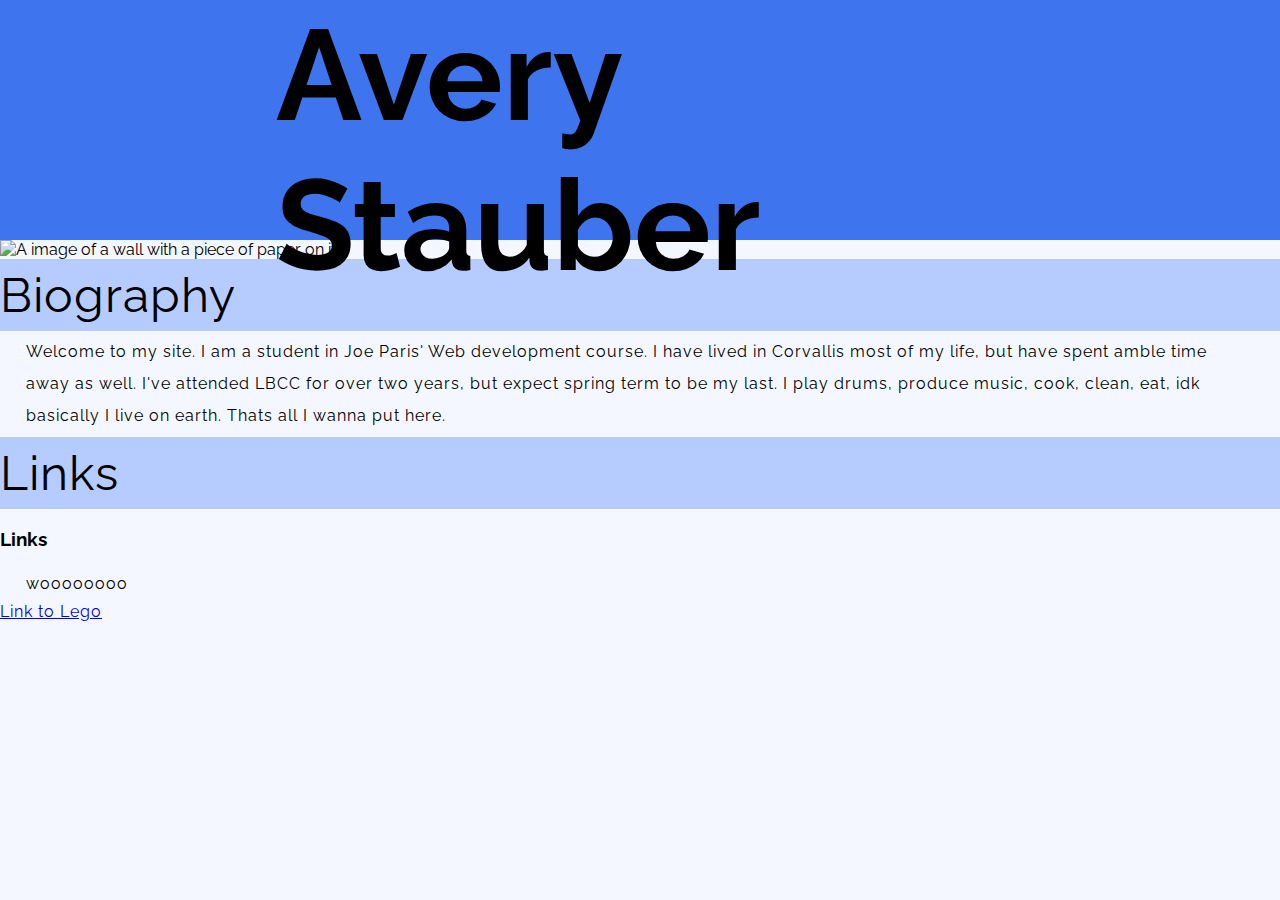
==== First-website-master/index.html @ 65493dd0 "trying to connect" ====
<!DOCTYPE html>
<html>
  <head>
    <meta charset="utf-8">
    <title>Avery's Webpage</title>
    <link href="styles/style.css" rel="stylesheet" type="text/css">
    <link href="https://fonts.googleapis.com/css?family=Raleway" rel="stylesheet">
    <link rel="icon" 
      type="image/png" 
      href="images/favicon.png">
  </head>
  
  <body>
    <header class="my first header">
      <div class="container-top">
        <h1>Avery Stauber</h1>
      </div>
    </header>
    <div class="content">
    
    <img src="images/background.jpg" alt="A image of a wall with a piece of paper on it">
    
    <div class="container-bio">
      <div class="bio-header">
        <a>Biography</a>
      </div>
      <div class="bio-text">
        <p>Welcome to my site. I am a student in Joe Paris' Web development course.
          I have lived in Corvallis most of my life, but have spent amble time away as well.
          I've attended LBCC for over two years, but expect spring term to be my last.
          I play drums, produce music, cook, clean, eat, idk basically I live on earth. 
          Thats all I wanna put here.
        </p>
      </div>
    </div>

    <div class="container-links">
      <div class="link-header">
        <a>Links</a>
      </div>
      <div class="links-text">
        <div class="links">

        </div>
      </div>
    </div>
    <h3>Links</h3>
    <p>
       woooooooo
    </p>


    <a href="https://www.lego.com/en-us">Link to Lego </a>
  </div>
  </body>
  <footer>

  </footer>
</html>
---- First-website-master/styles/style.css ----
/*Color Family my dude
Light background : rgb(244, 247, 255)
Dark background  : rgb(183, 204, 254)
Big block        : rgb(101, 146, 249)
Darkest useable  : rgb(63, 116, 239)
*/

html{
    background-color: rgb(244, 247, 255);
    font-family: 'Raleway', sans-serif;
    min-height: 100vh;
    min-width: 100vw;
}

header{
    background-color: rgb(63, 116, 239);
    width: 100%;
    max-width: 2560px;
    max-height: 240px;

}
h1{
    font-size:200%;
    margin: 0 auto;
}
div.content{
    max-width: 1280px;
    margin: 0 auto;
}
div.container-top{
    padding: 0px 20px 0px 20px;
    margin: 0px 15% 0px 20%;
    color: black;
    font-size: 400%;
    text-align: left;
}
body{
    width: 100%;
    margin: 0 auto;
    background-color: rgb(244, 247, 255);
   
}
div.bio-header{
    background-color: rgb(183, 204, 254);
    width: 100%;
    max-width: 2560px;
    max-height: 240px;
    
    font-size: 300%;
    color: black;
}
div.bio-text{
    background-color: rgb(244, 247, 255);
    padding: 5px 0px 5px 0px;

}

div.link-header{
    background-color: rgb(183, 204, 254);
    width: 100%;
    max-width: 2560px;
    max-height: 240px;
    
    font-size: 300%;
    color: black;    

}

a{
    line-height: 1.5;
    letter-spacing: 1px;
    margin: 0 auto;
    max-width: 1800px;
    text-align: left;
}

p, li {
    line-height: 2;
    letter-spacing: 1px;
    margin: 0 auto;
    padding: 0px 2% 0px 2%;
    max-width: 1280px;
}
a:hover{
    color: black;
}
img{
    width: 100%;
    max-width: 2560px;
    max-height: 480px;
    margin: 0 auto;
    padding: 0px 0px 0px 0px;
}
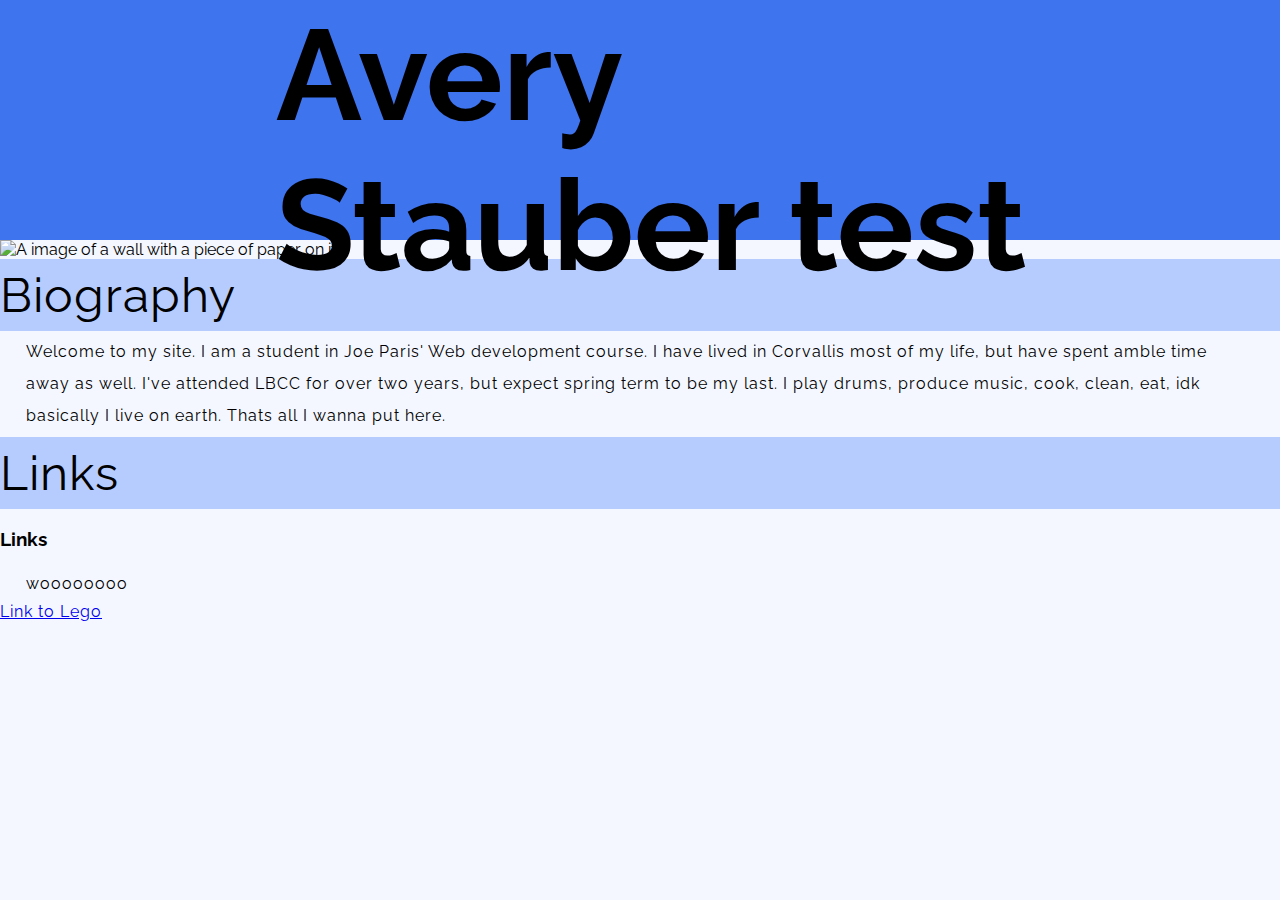
==== commit acee0095: "teerrst" ====
--- a/First-website-master/index.html
+++ b/First-website-master/index.html
@@ -13,7 +13,7 @@
   <body>
     <header class="my first header">
       <div class="container-top">
-        <h1>Avery Stauber</h1>
+        <h1>Avery Stauber test</h1>
       </div>
     </header>
     <div class="content">
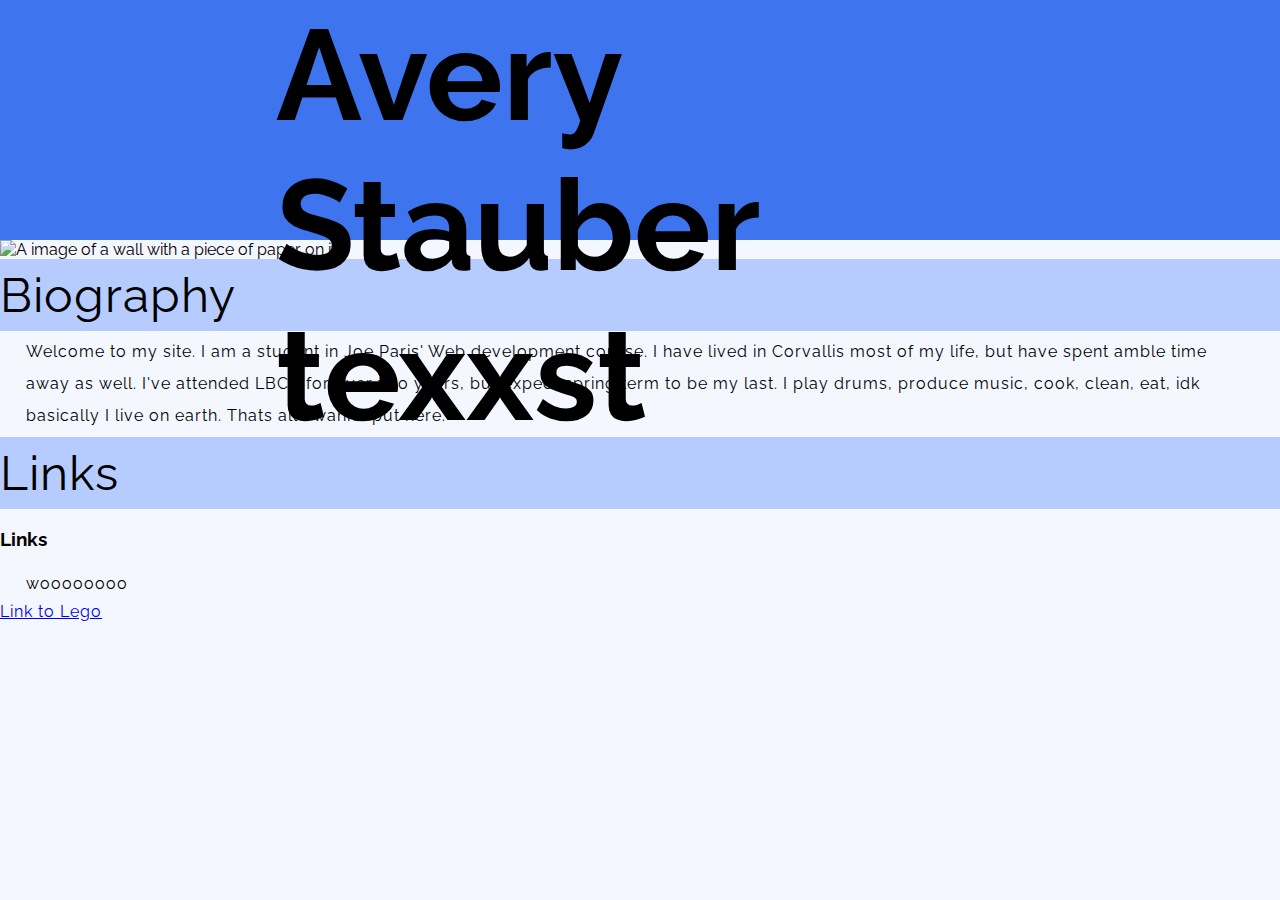
==== commit d05bcb32: "d" ====
--- a/First-website-master/index.html
+++ b/First-website-master/index.html
@@ -13,7 +13,7 @@
   <body>
     <header class="my first header">
       <div class="container-top">
-        <h1>Avery Stauber test</h1>
+        <h1>Avery Stauber texxst</h1>
       </div>
     </header>
     <div class="content">
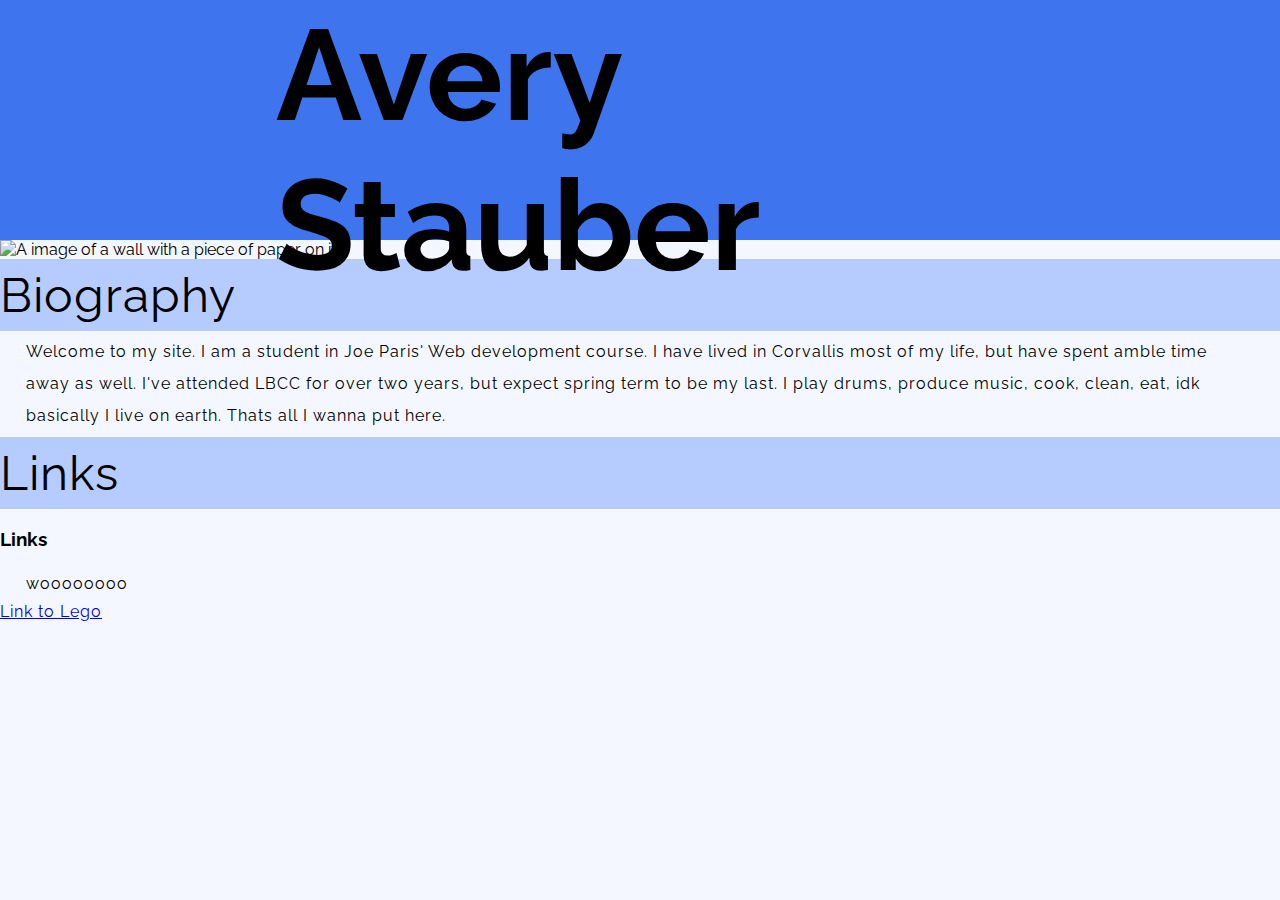
==== commit f1d5aec7: "fe" ====
--- a/First-website-master/index.html
+++ b/First-website-master/index.html
@@ -13,7 +13,7 @@
   <body>
     <header class="my first header">
       <div class="container-top">
-        <h1>Avery Stauber texxst</h1>
+        <h1>Avery Stauber</h1>
       </div>
     </header>
     <div class="content">
